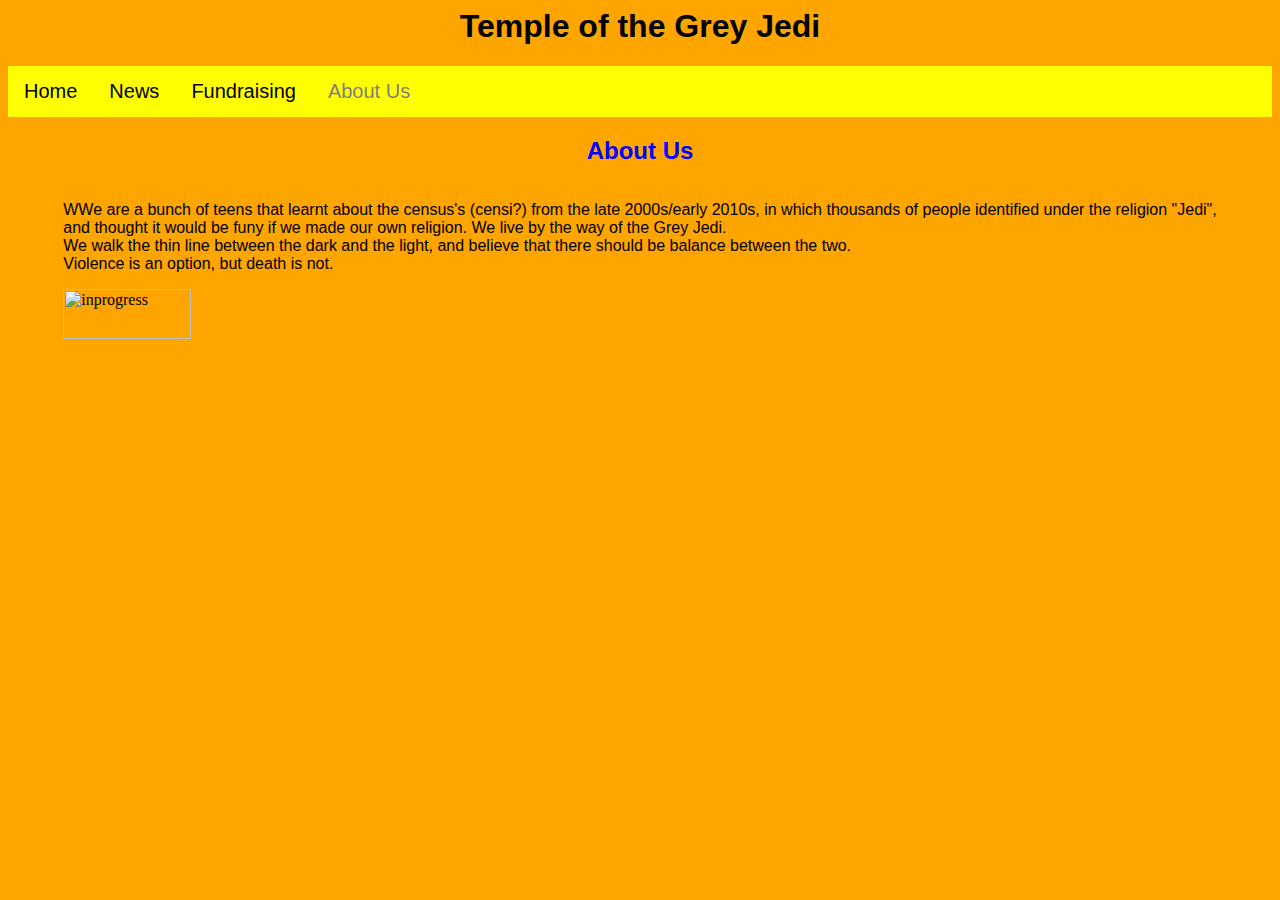
==== aboutus.html @ 9519e1bd "About Us" ====
<html>
    <title>About Us | Temple of the Grey Jedi</title>
    <head>
        <link rel="stylesheet" href="style.css">
    </head>
    <body>
        <div class="center">
            <h1>Temple of the Grey Jedi</h1>
            <div class="topnav">
                <a href="index.html">Home</a>
                <a href="news.html">News</a>
                <a href="fundraising.html">Fundraising</a>
                <a class="active" href="aboutus.html">About Us</a>
                </div>
            <div class="center">
            <h2>About Us</h2>
        </div>
        <div class="textcenter">
            <p>WWe are a bunch of teens that learnt about the census's (censi?) from the late 2000s/early 2010s, in which thousands of people identified under the religion "Jedi", <br> and thought it would be funy if we made our own religion. We live by the way of the Grey Jedi. <br> We walk the thin line between the dark and the light, and believe that there should be balance between the two. <br> Violence is an option, but death is not. </p>
            <img src="https://cdn.vox-cdn.com/uploads/chorus_asset/file/8688491/hiE5vMs.gif" alt="inprogress" style="width:128px;height:50px;align-content: center;">
        </div>
    </body>
</html>
---- style.css ----
body {
    background-color: orange;
}
h1 {
    color: black;
    font-family:'Trebuchet MS', sans-serif;
}
h3 {
    color: black;
    font-family:'Trebuchet MS', sans-serif;
}
p {
    color: black;
    font-family:'Trebuchet MS', sans-serif;
}
h2 {
    color: blue;
    font-family: Impact, Haettenschweiler, 'Arial Narrow Bold', sans-serif;
    text-shadow:0ch;
}

.center {
    text-align: center;
}
.textcenter
{
    display: inline-block;
    text-align: left;
}
.topnav{
    background-color: yellow;
    overflow: hidden;
}
.topnav a {
    float: left;
    color: black;
    text-align: center;
    padding: 14px 16px;
    text-decoration: none;
    font-size: 20px;
    font-family:'Trebuchet MS', sans-serif;
}
.topnav a.active {
    background-color: yellow;
    color: grey;
    font-family:'Trebuchet MS', sans-serif;
}
.updates {
    float: left;
    color:black;
    text-align:left;
}
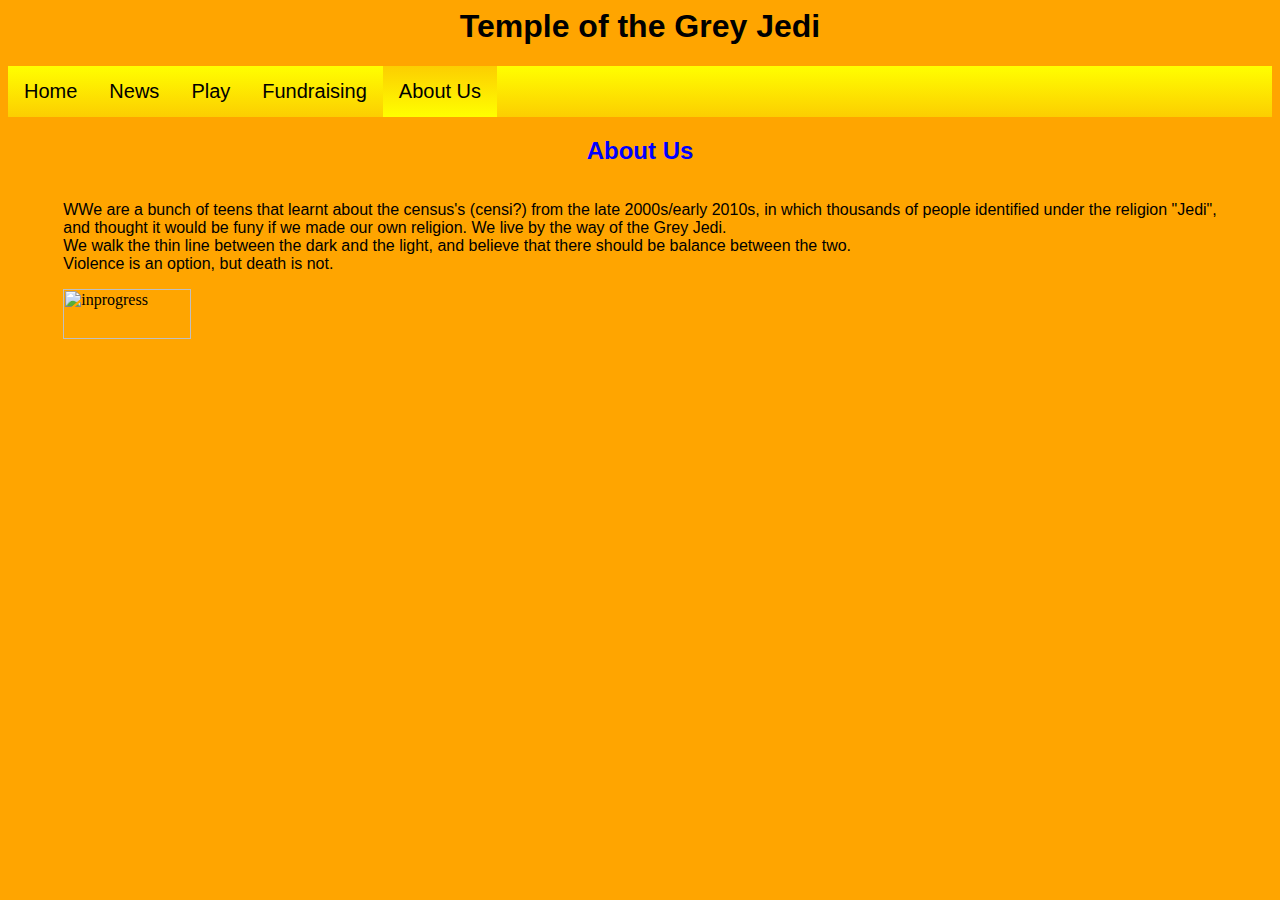
==== commit 50ee52d1: "changes 107_18052023" ====
--- a/aboutus.html
+++ b/aboutus.html
@@ -9,6 +9,7 @@
             <div class="topnav">
                 <a href="index.html">Home</a>
                 <a href="news.html">News</a>
+                <a href="game.html">Play</a>
                 <a href="fundraising.html">Fundraising</a>
                 <a class="active" href="aboutus.html">About Us</a>
                 </div>
--- a/style.css
+++ b/style.css
@@ -28,7 +28,7 @@
     text-align: left;
 }
 .topnav{
-    background-color: yellow;
+    background-image: linear-gradient(yellow,rgb(252, 206, 1));
     overflow: hidden;
 }
 .topnav a {
@@ -41,8 +41,8 @@
     font-family:'Trebuchet MS', sans-serif;
 }
 .topnav a.active {
-    background-color: yellow;
-    color: grey;
+    background-image: linear-gradient(rgb(252, 206, 1), yellow);
+    color: rgb(0, 0, 0);
     font-family:'Trebuchet MS', sans-serif;
 }
 .updates {
